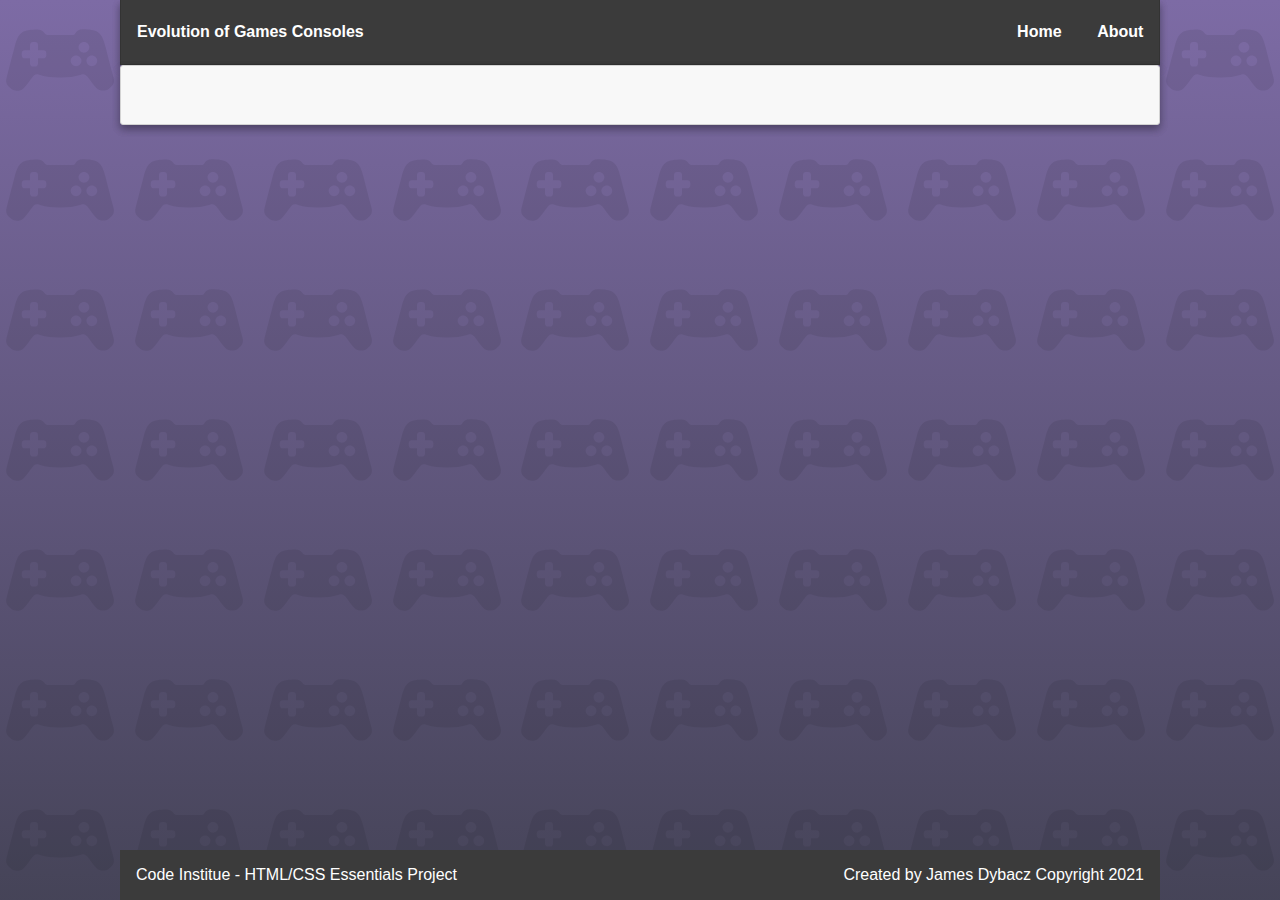
==== about.html @ e09a746b "Clean up of image directories, removal of old images,pages" ====
<!DOCTYPE html>
<html lang="en">
<head>
    <meta charset="UTF-8">
    <meta http-equiv="X-UA-Compatible" content="IE=edge">
    <meta name="viewport" content="width=device-width, initial-scale=1.0">
    <link rel="stylesheet" type="text/css" href="./css/style.css">
    <link rel="stylesheet" href="https://cdnjs.cloudflare.com/ajax/libs/font-awesome/5.15.3/css/all.min.css">
    <title>Evolution of Games Consoles</title>
</head>
<body>
    <header>
            <p>Evolution of Games Consoles</p>
            <nav>
                <ul>
                    <li><a href="index.html">Home</a></li>
                    <li><a href="about.html">About</a></li>
                </ul>
            </nav>
    </header>

    <section class="content">
        <div class="panel">
        </div>
    </section>
        
    <footer>
        <div class="ftleft">
            <p>Code Institue - HTML/CSS Essentials Project</p>
        </div>
        
        <div class="ftright">
            <p>Created by James Dybacz Copyright 2021 </p>
        </div>
    </footer>

</body>
</html>
---- css/style.css ----
/***************** MENU *****************\
            1.INITIATE
            2.HEADER & NAV
            3.BODY
            4.FOOTER
            5.MEDIA QUERY/MOBILE LAYOUT
            6.UNUSED CODE
    \****************************************/

/********** 1.INITIATE **********/
* {
    border: 0;
    padding: 0;
    margin: 0;
    font-family:-apple-system, BlinkMacSystemFont, 'Segoe UI', Roboto, Oxygen, Ubuntu, Cantarell, 'Open Sans', 'Helvetica Neue', sans-serif
   }

html{
   height: 100%;
   background: linear-gradient(to bottom, rgba(125,107,165,1) 0%,rgba(43,43,61,0.9) 110%);
   background-attachment: fixed;
}

body {
   
   background-image: url(../images/other/controller.svg);
   background-attachment: fixed;
   background-repeat: space;
   padding: 0 120px 0 120px;
   min-height: 100%;
   display: grid;
   grid-template-rows: auto 1fr auto ;
}

    /** VARIABLES **/
:root {
    --main-color:#3B3B3B;
}

    /** HOTFIX FOR FLOATING DIVS **/
header::after, .panel::after, .panel-top::after {
    content: '';
    display: table;
    clear: both;
}

/********** 2.HEADER & NAV **********/
header {
    background-color: var(--main-color);
    box-shadow: 0 4px 8px 0 rgba(0, 0, 0, 0.2), 0 4px 8px 0 rgba(0, 0, 0, 0.2);   
    border-style: solid;
    border-width: 0 1px 1px 1px;
    border-color: #333333;
    grid-row-start: 1;
    grid-row-end: 2;

}

header > p {
    color: white;
    float: left;
    line-height: 4em;
    font-weight: bold;
    padding-left: 1em;
}

nav ul {
    list-style: none;
    float: right;
}

nav li {
    display: inline-flex;
    margin: 0 -2px 0 -2px;
    font-weight: bold;
    color: white;
    line-height: 4em;

}

nav a {
    color: white;
    text-decoration: none;
    display: block;
    width: 100%;
    padding: 0 1.1em 0 1.1em;
}

nav li:hover{
    background-color: teal;
}

nav a:focus {
    background-color: teal;
}

nav a:active{
    background-color: thistle;
}

.sticky-nav {
	background-color: #ffffff;
	position: sticky;
	top: 0;
  z-index: 3;
  border-right: 2px;
  border-bottom: 2px;
  border-left: 2px;
  border-style: solid;
  border-color: #c70202f5;
}

.list-inline {
	list-style: none;
	padding: 10px;
  text-align: center;
  
}

.list-inline > li a {
  text-decoration: none;
  text-transform: uppercase;
  font-weight: bold;
  font-size: 18px;
}

.list-inline > li a:visited {
  color:black;
}

.list-inline > li {
	display: inline-block;
  padding: 0px 30px 0px 30px;
  
}

.list-inline > li:before {
	content: ""; 
	position: absolute; 
}

/********** 3.BODY **********/

.body-content {
    grid-row-start: 2;
    grid-row-end: 3;
    width: 100%;
    height: 100%;
}
.panel {
    overflow: hidden;
    border-radius: 3px;
    padding: 29px 0 29px 0;
    background-color: rgb(248, 248, 248);
    border: solid 1px rgb(211, 211, 211);
    box-shadow: 0 4px 8px 0 rgba(0, 0, 0, 0.2), 0 4px 8px 0 rgba(0, 0, 0, 0.2);
    grid-row-end: 3;
}

/********** 4.TIMELINE **********/

.timeline {
  position: relative;
  width: 100%;
  max-width: 97%;
  margin: 0 auto;
  box-sizing: border-box;
}

.timeline::after {
  content: '';
  position: absolute;
  width: 2px;
  background: #c70202f5;
  top: 0;
  bottom: 0;
  left: 50%;
  margin-left: -1px;
  box-sizing: border-box;
}

.timeline-header {
  margin-left: 45px;
  padding-left: 10px;
  box-sizing: content-box;
}

.container {
  padding: 21px 21px 21px 21px;
  position: relative;
  background: inherit;
  width: 50%;
  box-sizing: border-box;
  
}

.container.left {
  left: 0;
  box-sizing: border-box;
  margin-bottom: -115px;
}

.container.right {
  left: 50%;
  box-sizing: border-box;
  padding: 21px 21px 21px 21px;
  margin-bottom: -115px;
  
}

.container.top {
    box-sizing: border-box;
    padding: 0 150px 0 150px;
    width: 100%;
    z-index: 2;
  }

.container.bottom {
  margin-bottom: 0;
}

.container.top .content {
    padding: 20px 30px 150px 30px;
    box-sizing: border-box;
  }
.container.top .icon {
    left: calc(50% - 33px);
    top: 600px;
    width: 65px;
    height: 65px;
    line-height: 25px;
    background-size: 50px;
  }

.container.top .year {
    left: calc(50% - 37px);
    top: 550px;
  }

.container.top::after{
    visibility: hidden;
  }

.container.top::before{
    left: calc(50% - 25px);
    top: 680px;
    transform: rotate(90deg);
  }

.container::after {
  content: '';
  position: absolute;
  width: 16px;
  height: 16px;
  top: calc(50% - 10px);
  right: -8px;
  background: #ffffff;
  border: 2px solid #c70202f5;
  border-radius: 16px;
  z-index: 1;
  box-sizing: border-box;
}

.container.right::after {
  left: -8px;
  box-sizing: border-box;
}

.container::before {
  content: '';
  position: absolute;
  width: 50px;
  height: 2px;
  top: calc(50% - 3px);
  right: 8px;
  background: #c70202f5;
  z-index: 1;
  box-sizing: border-box;
}

.container.right::before {
  left: 8px;
  box-sizing: border-box;
}

.container .year {
  position: absolute;
  display: inline-block;
  top: calc(50% - 26px);
  text-align: center;
  font-size: 2em;
  color: #006E51;
  text-transform: uppercase;
  letter-spacing: 1px;
  z-index: 1;
  box-sizing: border-box;
}

.container.left .year {
  right: -93px;
  box-sizing: border-box;
  text-align: left;
}

.container.right .year {
  left: -93px;
  box-sizing: border-box;
  text-align: right;
}

.container .icon {
  position: absolute;
  display: inline-block;
  width: 40px;
  height: 40px;
  top: calc(50% - 22px);
  background: #c70202f5;
  border: 2px solid #c70202f5;
  border-radius: 9px;
  text-align: center;
  font-size: 18px;
  color: #ffffff;
  z-index: 1;
  box-sizing: border-box;
  background-repeat:no-repeat;
  background-size: 30px 30px;
  background-position: center;
}

.container.left .icon {
  right: 35px;
  box-sizing: border-box;
}

.container.right .icon {
  left: 35px;
  box-sizing: border-box;
}
#light-bulb {
  background-image: url(../images/icons/light-bulb.svg)
}

#pong {
  background-image: url(../images/icons/pong.svg);
}

#microchip {
  background-image: url(../images/icons/microchip.svg);
}

#invader {
  background-image: url(../images/icons/invader.svg)
}

#novosel {
  background-image: url(../images/icons/novoselmushroom.svg)
}

#joystick {
  background-image: url(../images/icons/joystick.svg);
}

#hedgehog {
  background-image: url(../images/icons/sonic.svg)
}

#cd-rom {
  background-image: url(../images/icons/game-cd.svg)
}

#ps-icn {
  background-image: url(../images/icons/ps_icon.svg);
}

#threed-icn {
  background-image: url(../images/icons/3d-icon.svg);
}
#eth-icn {
  background-image: url(../images/icons/ethernet-icon.svg);
}

#xbx-icn {
  background-image: url(../images/icons//xbx-icon.svg)
}

#hd-icn {
  background-image: url(../images/icons/hd-icon.svg)
}

#headset {
  background-image: url(../images/icons/headset.svg);
}

#multiplayer {
  background-image: url(../images/icons/online-game.svg);
}

#fourk-icn {
  background-image: url(../images/icons/4k-icon.svg);
}

.container .content {
  padding: 24px 65px 23px 23px;
  background: #ffffff;
  position: relative;
  border: 1px solid #00000013;
  box-sizing: border-box;
  box-shadow: 0 4px 8px 0 rgba(0, 0, 0, 0.2), 0 4px 8px 0 rgba(0, 0, 0, 0.2);
}

.container.right .content {
  padding: 24px 15px 23px 65px;
  box-sizing: border-box;
}

.container .content h2 {
  margin: 5px 0 5px 0;
  font-size: 18px;
  font-weight: normal;
  color: #c70202f5;
  box-sizing: border-box;
}

.container .content p {
  margin: 0;
  font-size: 0.85vw;
  line-height: 2w;
  color: #000000;
  box-sizing: border-box;
  padding-bottom: 16px;
}

.container .content span {
  margin: 0;
  font-size: 12px;
  line-height: 26px;
  color: #000000;
  font-weight: bold;
  box-sizing: border-box;
}

.container .content span a {
  font-weight:normal;
}

figcaption .source-link {
  font-style: italic;
  vertical-align: super;
  font-size: 10px;
  text-decoration: none;
}

#brown-box {
  width: 25%;;
  border: 1px solid #00000015;
  float: right;
  margin: 1%;
  box-sizing: border-box;
  max-width: 180px;
}

#brown-box img {
  width: 100%;
  padding: 5px 5px 5px 5px;
  box-sizing: border-box;
}

#brown-box figcaption {
  padding: 5px;
  font-size: 11px;
  font-weight: bold;
  text-align: center;

}

#odyssey-box, #et-box {
  width: 40%;;
  border: 1px solid #00000015;
  float: right;
  margin: 1%;
  box-sizing: border-box;
  text-align: center;
  max-width: 180px;
}

#odyssey-box img, #et-box img{
  width: 100%;
  padding: 5px 5px 5px 5px;
  box-sizing: border-box;
}

#odyssey-box figcaption, #et-box figcaption {
  padding: 0 5px 5px 5px;
  font-size: 11px;
  font-weight: bold;

}

#et-box {
  width:25%;
}


@media (max-width: 768px) {
  
  body {
    padding: 0 40px 0 40px;
  }

  .timeline::after {
    left: 35px;
  }

  .container {
    width: 100%;
  }

  .container.top {
    padding: 0 0 0 0;
  }

  .container.right {
    left: 0%;
  }

  .container.right, .container.left {
    margin-bottom: -25px;
    padding-left: 73px;
    padding-right: 5px;
  }

  .container.top::after {
    left: 10px;
  }

  .container.left::after, .container.right::after {
    top: 75px;
    left: 27px;
  }

  .container.top::before{
    left: -277px;
    top: 380px;
    width: 624px;
    height: 2px;
  }
  .container.left::before, .container.right::before {
    top: 82px;
    left: 35px;
    border-color: transparent #c70202f5 transparent transparent;
  }

  .container.top .year {
    left: 10px;
    top: 90px;
    font-size: 16px;
    font-weight: 700;
    background-color:#ffffff;
    padding: 4px;
    border: solid 1px #c70202f5;
    border-radius: 5px;
    z-index: 2;
}

  .container.left .year, .container.right .year {
    right: auto;
    top: 117px;
    left: 10px;
    font-size: 16px;
    font-weight: 700;
    background-color:#ffffff;
    padding: 4px;
    border: solid 1px #c70202f5;
    border-radius: 5px;
    z-index: 2;
  }

  .container.top .icon {
    top: 29px;
    left: 10px;
    height: 50px;
    width: 50px;
    background-size: 40px;
  }

  .container.left .icon, .container.right .icon {
    right: auto;
    left: 85px;
    top: 63px;
  }

  .container.top .content {
    padding: 20px 30px 30px 69px;
    box-sizing: border-box;
  }

  .container.left .content, .container.right .content {
    padding: 30px 15px 30px 60px;
  }

  .container .content p {
    font-size: 12px;
  }

  #odyssey-box, #et-box {
    max-width: 90px;
  }

  .list-inline > li {
    padding: 0px 5px 0px 5px;
  }

  .list-inline > li a {
    font-weight: 600;
    font-size: 12px;
  }
}
@media (max-width: 420px) {

  body {
    padding: 0 0 0 0;
  }

  .panel {
    margin: 0px 5px 5px 5px;
    padding: 5px 0 29px 0;
  }

  .timeline::after {
    left: 22px;
  }

  .container {
    width: 100%;
  }
  .container.top {
    padding: 0 0 0 0;
  }

  .container.right {
    left: 0%;
  }

  .container.right, .container.left {
    margin-bottom: -25px;
    padding-left: 46px;
    padding-right: 1px;
  }
  .container.top::after {
    left: 10px;
  }
  .container.left::after, 
  .container.right::after {
    top: 39px;
    left: 14px;
    z-index: 2;
  }

  .container.top::before{
    left: -359px;
    top: 433px;
    width: 762px;
    height: 2px;
  }

  .container.left::before, .container.right::before {
    top: 46px;
    left: 25px;
    border-color: transparent #c70202f5 transparent transparent;
  }

  .container.top .year {
    left: 4px;
    top: 69px;
    font-size: 10px;
    font-weight: 700;
    background-color:#ffffff;
    padding: 4px;
    border: solid 1px #c70202f5;
    border-radius: 5px;
    z-index: 2;
  }

  .container.left .year, .container.right .year {
    right: auto;
    top: 62px;
    left: 4px;
    font-size: 10px;
    font-weight: 700;
    background-color:#ffffff;
    padding: 4px;
    border: solid 1px #c70202f5;
    border-radius: 5px;
    z-index: 2;
  }

  .container.top .icon {
    top: 31px;
    left: 5px;
    height: 36px;
    width: 36px;
    background-size: 25px;
  }

  .container.left .icon, .container.right .icon {
    right: auto;
    left: 54px;
    top: 32px;
    height: 30px;
    width: 30px;
    background-size: 25px;
  }

  .container.top .content {
    padding: 10px 10px 30px 45px;
    box-sizing: border-box;
  }

  .container.left .content, .container.right .content {
    padding: 10px 10px 0px 43px;
  }

  .container .content p {
    font-size: 10px;
  }

  .container .content h1 {
    font-size: 20px;
  }

  .container .content h2 {
    font-size: 12px;
  }

  .container .content span {
    font-size: 10px;
    line-height: 24px;
  }

  #odyssey-box, #et-box {
    max-width: 90px;
  }

  #brown-box {
    width: 130px;
  }

  #brown-box figcaption, #odyssey-box figcaption, #et-box figcaption {
    padding: 0 2px 2px 2px;
    font-size: 8px;
  }

    figcaption .source-link {
      font-size: 7px;
  }

  .sticky-nav {
    margin: 0 5px;

  }
  .list-inline {
    list-style: none;
    padding: 5px 5px 7px 5px;
    text-align: center;
  }

  .list-inline > li {
    padding: 0px 2px 0px 2px;
  }

  .list-inline > li a {
    font-weight: 700;
    font-size: 8px;
  }
}

footer{
    background-color: var(--main-color);
    color: white;
    display: inline-flex;
    grid-row-start: 3;
    grid-row-end: 4;
}
.ftleft {
    width: 100%;
    text-align: left;
    padding: 1em;
}
.ftright {
    width: 100%;
    text-align: right;
    padding: 1em;
}
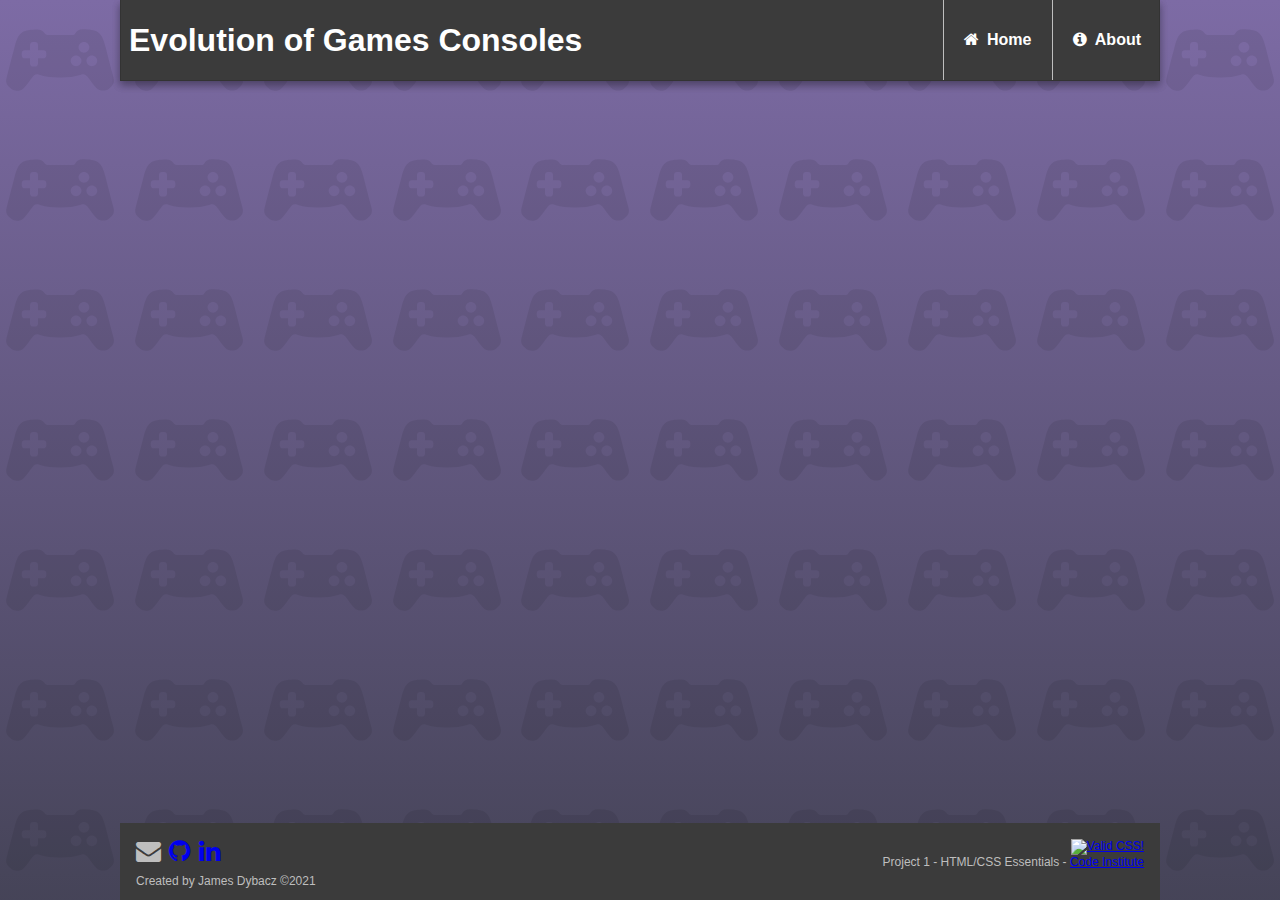
==== commit ef1455e5: "Style improve ments" ====
--- a/about.html
+++ b/about.html
@@ -5,7 +5,7 @@
     <meta http-equiv="X-UA-Compatible" content="IE=edge">
     <meta name="viewport" content="width=device-width, initial-scale=1.0">
     <link rel="stylesheet" type="text/css" href="./css/style.css">
-    <link rel="stylesheet" href="https://cdnjs.cloudflare.com/ajax/libs/font-awesome/5.15.3/css/all.min.css">
+    <link rel="stylesheet" href="https://maxcdn.bootstrapcdn.com/font-awesome/4.7.0/css/font-awesome.min.css" type="text/css">
     <title>Evolution of Games Consoles</title>
 </head>
 <body>
@@ -13,8 +13,8 @@
             <p>Evolution of Games Consoles</p>
             <nav>
                 <ul>
-                    <li><a href="index.html">Home</a></li>
-                    <li><a href="about.html">About</a></li>
+                    <li><a href="index.html"><i class="fa fa-home" aria-hidden="true"></i>Home</a></li>
+                    <li><a href="about.html"><i class="fa fa-info-circle" aria-hidden="true"></i>About</a></li>
                 </ul>
             </nav>
     </header>
@@ -26,11 +26,21 @@
         
     <footer>
         <div class="ftleft">
-            <p>Code Institue - HTML/CSS Essentials Project</p>
+          <a href="mailto: jdybacz@gmail.com" target="_blank"><i class="fa fa-envelope" aria-hidden="true"></i></a>
+          <a href="https://github.com/dybacz" target="_blank"><i class="fa fa-github" aria-hidden="true"></i></a>
+          <a href="https://www.linkedin.com/in/james-dybacz/" target="_blank"><i class="fa fa-linkedin" aria-hidden="true"></i></a>
+          <p>Created by James Dybacz &copy;2021 </p>
         </div>
         
         <div class="ftright">
-            <p>Created by James Dybacz Copyright 2021 </p>
+          <p>
+            <a href="https://jigsaw.w3.org/css-validator/check/referer">
+                <img style="border:0;width:88px;height:31px"
+                    src="https://jigsaw.w3.org/css-validator/images/vcss-blue"
+                    alt="Valid CSS!" />
+            </a>
+        </p>
+        <p>Project 1 - HTML/CSS Essentials - <a href="https://codeinstitute.net/" target="_blank">Code Institute</a></p>
         </div>
     </footer>
 
--- a/css/style.css
+++ b/css/style.css
@@ -12,7 +12,7 @@
     border: 0;
     padding: 0;
     margin: 0;
-    font-family:-apple-system, BlinkMacSystemFont, 'Segoe UI', Roboto, Oxygen, Ubuntu, Cantarell, 'Open Sans', 'Helvetica Neue', sans-serif
+    font-family:BlinkMacSystemFont, 'Segoe UI', Roboto, Oxygen, Ubuntu, Cantarell, 'Open Sans', 'Helvetica Neue', sans-serif;
    }
 
 html{
@@ -32,12 +32,7 @@
    grid-template-rows: auto 1fr auto ;
 }
 
-    /** VARIABLES **/
-:root {
-    --main-color:#3B3B3B;
-}
-
-    /** HOTFIX FOR FLOATING DIVS **/
+/** HOTFIX FOR FLOATING DIVS **/
 header::after, .panel::after, .panel-top::after {
     content: '';
     display: table;
@@ -46,7 +41,7 @@
 
 /********** 2.HEADER & NAV **********/
 header {
-    background-color: var(--main-color);
+    background-color: #3B3B3B;
     box-shadow: 0 4px 8px 0 rgba(0, 0, 0, 0.2), 0 4px 8px 0 rgba(0, 0, 0, 0.2);   
     border-style: solid;
     border-width: 0 1px 1px 1px;
@@ -57,19 +52,25 @@
 }
 
 header > p {
-    color: white;
-    float: left;
-    line-height: 4em;
-    font-weight: bold;
-    padding-left: 1em;
-}
-
-nav ul {
+  color: white;
+  float: left;
+  line-height: 80px;
+  font-weight: bold;
+  padding-left: 8px;
+  font-size: 32px;
+}
+
+nav li i {
+  color: white;
+  padding-right: 8px;
+}
+
+header nav ul {
     list-style: none;
     float: right;
 }
 
-nav li {
+header nav li {
     display: inline-flex;
     margin: 0 -2px 0 -2px;
     font-weight: bold;
@@ -78,60 +79,83 @@
 
 }
 
-nav a {
+header nav a {
     color: white;
     text-decoration: none;
     display: block;
     width: 100%;
-    padding: 0 1.1em 0 1.1em;
-}
-
-nav li:hover{
+    padding: 0 20px 0 20px;
+    line-height: 80px;
+    border-left: 1px;
+    border-style: solid;
+    border-color: #bebebe;
+}
+
+header nav li:hover{
     background-color: teal;
 }
 
-nav a:focus {
+header nav a:focus {
     background-color: teal;
 }
 
-nav a:active{
+header nav a:active{
     background-color: thistle;
 }
 
 .sticky-nav {
-	background-color: #ffffff;
+	background-color: transparent;
 	position: sticky;
 	top: 0;
   z-index: 3;
-  border-right: 2px;
-  border-bottom: 2px;
-  border-left: 2px;
-  border-style: solid;
-  border-color: #c70202f5;
 }
 
 .list-inline {
 	list-style: none;
-	padding: 10px;
+	padding: 0px 10px;
   text-align: center;
   
 }
 
 .list-inline > li a {
+  padding: 10px 23px 10px 23px;
+  box-sizing: border-box;
   text-decoration: none;
   text-transform: uppercase;
   font-weight: bold;
   font-size: 18px;
+  display: block;
+  width: 100%;
 }
 
 .list-inline > li a:visited {
   color:black;
 }
 
+.list-inline li a:hover, .list-inline li a:focus {
+  color: #FFFFFF;
+  background-color:#c70202f5;
+}
+
 .list-inline > li {
-	display: inline-block;
-  padding: 0px 30px 0px 30px;
+  display: inline-block;
+  border-bottom: 2px;
+  border-right: 2px;
+  border-top: 2px;
+  border-style: solid;
+  border-color: #c70202f5;
+  margin-right: -4px;
+  margin-left: -1px;
+  box-sizing: border-box;
+  width: 120px;
+  background-color: #ffffff;
   
+}
+
+.first-listitem {
+  border-left: 2px;
+  border-style: solid; 
+  border-color: #c70202f5; 
 }
 
 .list-inline > li:before {
@@ -139,6 +163,12 @@
 	position: absolute; 
 }
 
+header img {
+  height: 70px;
+  display: block;
+  float: left;
+  padding: 4px 5px 6px 10px;
+}
 /********** 3.BODY **********/
 
 .body-content {
@@ -146,14 +176,15 @@
     grid-row-end: 3;
     width: 100%;
     height: 100%;
+    background-color: rgb(248, 248, 248);
+    border: solid 1px rgb(211, 211, 211);
+    border-top-width: 0px;
+    box-shadow: 0 4px 8px 0 rgba(0, 0, 0, 0.2), 0 4px 8px 0 rgba(0, 0, 0, 0.2);
 }
 .panel {
     overflow: hidden;
-    border-radius: 3px;
-    padding: 29px 0 29px 0;
-    background-color: rgb(248, 248, 248);
-    border: solid 1px rgb(211, 211, 211);
-    box-shadow: 0 4px 8px 0 rgba(0, 0, 0, 0.2), 0 4px 8px 0 rgba(0, 0, 0, 0.2);
+    padding: 0 0 29px 0;
+    
     grid-row-end: 3;
 }
 
@@ -163,7 +194,7 @@
   position: relative;
   width: 100%;
   max-width: 97%;
-  margin: 0 auto;
+  margin: 10px auto 0 auto;
   box-sizing: border-box;
 }
 
@@ -220,12 +251,12 @@
 }
 
 .container.top .content {
-    padding: 20px 30px 150px 30px;
+    padding: 20px 30px 120px 30px;
     box-sizing: border-box;
   }
 .container.top .icon {
     left: calc(50% - 33px);
-    top: 600px;
+    top: 509px;
     width: 65px;
     height: 65px;
     line-height: 25px;
@@ -234,7 +265,7 @@
 
 .container.top .year {
     left: calc(50% - 37px);
-    top: 550px;
+    top: 462px;
   }
 
 .container.top::after{
@@ -243,7 +274,7 @@
 
 .container.top::before{
     left: calc(50% - 25px);
-    top: 680px;
+    top: 596px;
     transform: rotate(90deg);
   }
 
@@ -315,7 +346,6 @@
   height: 40px;
   top: calc(50% - 22px);
   background: #c70202f5;
-  border: 2px solid #c70202f5;
   border-radius: 9px;
   text-align: center;
   font-size: 18px;
@@ -340,11 +370,11 @@
   background-image: url(../images/icons/light-bulb.svg)
 }
 
-#pong {
+#pong, #pong2 {
   background-image: url(../images/icons/pong.svg);
 }
 
-#microchip {
+#microchip, #microchip2, #microchip3, #microchip4 {
   background-image: url(../images/icons/microchip.svg);
 }
 
@@ -356,7 +386,7 @@
   background-image: url(../images/icons/novoselmushroom.svg)
 }
 
-#joystick {
+#joystick, #joystick2, #joystick3 {
   background-image: url(../images/icons/joystick.svg);
 }
 
@@ -364,7 +394,7 @@
   background-image: url(../images/icons/sonic.svg)
 }
 
-#cd-rom {
+#cd-rom, #cd-rom2 {
   background-image: url(../images/icons/game-cd.svg)
 }
 
@@ -379,7 +409,7 @@
   background-image: url(../images/icons/ethernet-icon.svg);
 }
 
-#xbx-icn {
+#xbx-icn, #xbx-icn2 {
   background-image: url(../images/icons//xbx-icon.svg)
 }
 
@@ -387,11 +417,11 @@
   background-image: url(../images/icons/hd-icon.svg)
 }
 
-#headset {
+#headset, #headset2, #headset3 {
   background-image: url(../images/icons/headset.svg);
 }
 
-#multiplayer {
+#multiplayer, #multiplayer2 {
   background-image: url(../images/icons/online-game.svg);
 }
 
@@ -424,7 +454,6 @@
 .container .content p {
   margin: 0;
   font-size: 0.85vw;
-  line-height: 2w;
   color: #000000;
   box-sizing: border-box;
   padding-bottom: 16px;
@@ -451,12 +480,12 @@
 }
 
 #brown-box {
-  width: 25%;;
+  width: 25%;
   border: 1px solid #00000015;
   float: right;
   margin: 1%;
   box-sizing: border-box;
-  max-width: 180px;
+  max-width: 240px;
 }
 
 #brown-box img {
@@ -473,7 +502,7 @@
 
 }
 
-#odyssey-box, #et-box {
+.img-box, #et-box {
   width: 40%;;
   border: 1px solid #00000015;
   float: right;
@@ -483,13 +512,13 @@
   max-width: 180px;
 }
 
-#odyssey-box img, #et-box img{
+.img-box img, #et-box img{
   width: 100%;
   padding: 5px 5px 5px 5px;
   box-sizing: border-box;
 }
 
-#odyssey-box figcaption, #et-box figcaption {
+.img-box figcaption, #et-box figcaption {
   padding: 0 5px 5px 5px;
   font-size: 11px;
   font-weight: bold;
@@ -602,7 +631,7 @@
     font-size: 12px;
   }
 
-  #odyssey-box, #et-box {
+  .img-box, #et-box {
     max-width: 90px;
   }
 
@@ -737,7 +766,7 @@
     line-height: 24px;
   }
 
-  #odyssey-box, #et-box {
+  .img-box, #et-box {
     max-width: 90px;
   }
 
@@ -745,7 +774,7 @@
     width: 130px;
   }
 
-  #brown-box figcaption, #odyssey-box figcaption, #et-box figcaption {
+  #brown-box figcaption, .img-box figcaption, #et-box figcaption {
     padding: 0 2px 2px 2px;
     font-size: 8px;
   }
@@ -775,19 +804,40 @@
 }
 
 footer{
-    background-color: var(--main-color);
-    color: white;
+    background-color: #3B3B3B;
+    height: 77px;
     display: inline-flex;
     grid-row-start: 3;
     grid-row-end: 4;
 }
 .ftleft {
+    color: #bebebe;
     width: 100%;
     text-align: left;
     padding: 1em;
+    box-sizing: border-box;
+}
+
+.ftleft i {
+  font-size: 25px;
+  padding: 0px 4px 10px 0;
+}
+
+.ftleft a {
+  text-decoration: none;
+}
+
+.ftleft a:visited, .ftleft a[href^="mailto"], .ftright a:visited{
+  color: inherit;
+}
+
+.ftleft p,.ftright p {
+  font-size: 12px;
 }
 .ftright {
+    color: #bebebe;
     width: 100%;
     text-align: right;
     padding: 1em;
+    box-sizing: border-box;
 }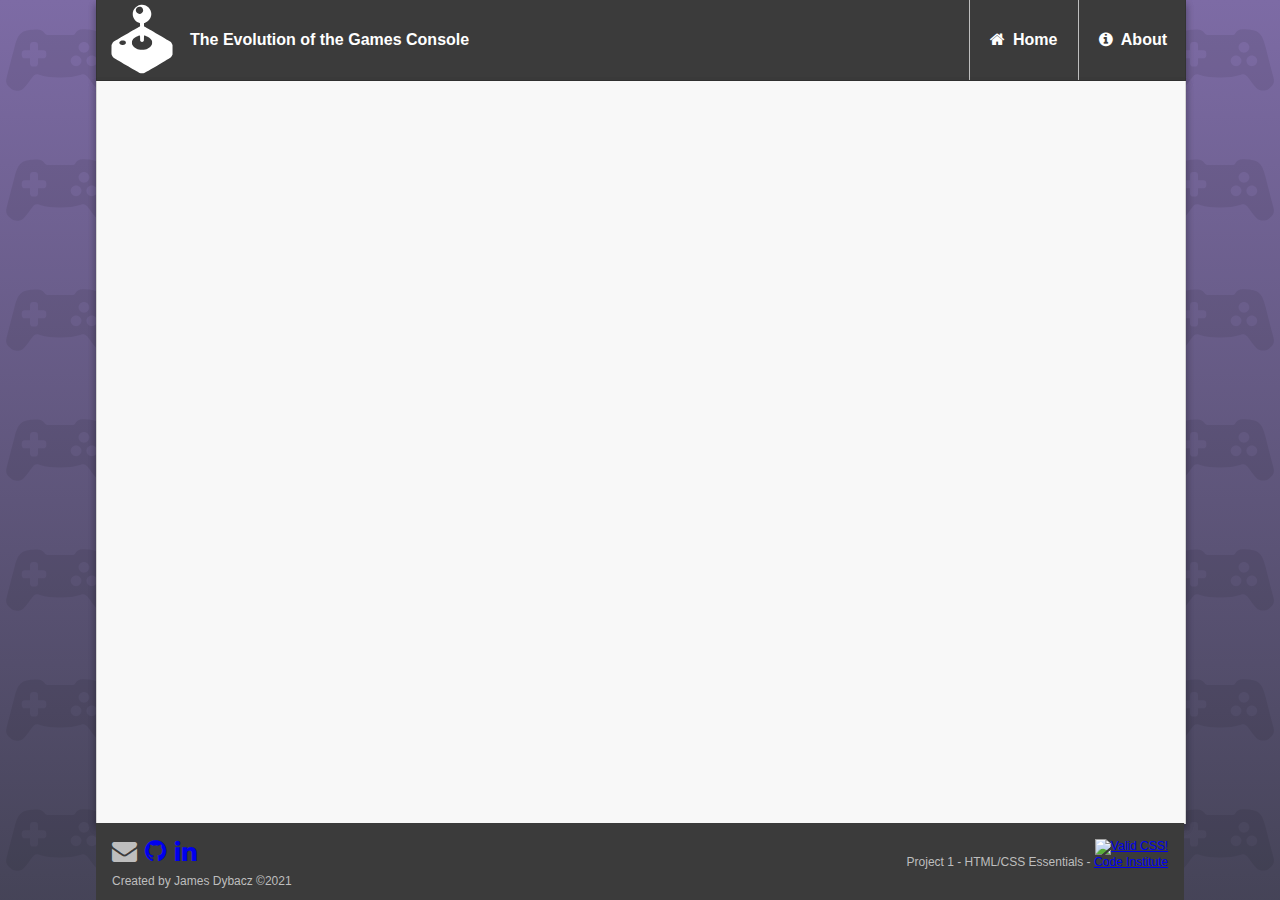
==== commit 97ce790b: "W3 Validator corrections" ====
--- a/about.html
+++ b/about.html
@@ -6,11 +6,12 @@
     <meta name="viewport" content="width=device-width, initial-scale=1.0">
     <link rel="stylesheet" type="text/css" href="./css/style.css">
     <link rel="stylesheet" href="https://maxcdn.bootstrapcdn.com/font-awesome/4.7.0/css/font-awesome.min.css" type="text/css">
-    <title>Evolution of Games Consoles</title>
+    <title>About</title>
 </head>
 <body>
     <header>
-            <p>Evolution of Games Consoles</p>
+        <img src="./images/icons/joystick2-icon.svg" alt="Joystick Logog">
+        <p>The Evolution of the Games Console</p>
             <nav>
                 <ul>
                     <li><a href="index.html"><i class="fa fa-home" aria-hidden="true"></i>Home</a></li>
@@ -19,14 +20,14 @@
             </nav>
     </header>
 
-    <section class="content">
+    <section class="main-content">
         <div class="panel">
         </div>
     </section>
         
     <footer>
         <div class="ftleft">
-          <a href="mailto: jdybacz@gmail.com" target="_blank"><i class="fa fa-envelope" aria-hidden="true"></i></a>
+          <a href="mailto:jdybacz@gmail.com" target="_blank"><i class="fa fa-envelope" aria-hidden="true"></i></a>
           <a href="https://github.com/dybacz" target="_blank"><i class="fa fa-github" aria-hidden="true"></i></a>
           <a href="https://www.linkedin.com/in/james-dybacz/" target="_blank"><i class="fa fa-linkedin" aria-hidden="true"></i></a>
           <p>Created by James Dybacz &copy;2021 </p>
--- a/css/style.css
+++ b/css/style.css
@@ -1,13 +1,3 @@
-    /***************** MENU *****************\
-            1.INITIATE
-            2.HEADER & NAV
-            3.BODY
-            4.FOOTER
-            5.MEDIA QUERY/MOBILE LAYOUT
-            6.UNUSED CODE
-    \****************************************/
-
-/********** 1.INITIATE **********/
 * {
     border: 0;
     padding: 0;
@@ -22,33 +12,30 @@
 }
 
 body {
-   
    background-image: url(../images/other/controller.svg);
    background-attachment: fixed;
    background-repeat: space;
-   padding: 0 120px 0 120px;
+   padding: 0 7.5% 0 7.5%;
    min-height: 100%;
    display: grid;
    grid-template-rows: auto 1fr auto ;
 }
 
-/** HOTFIX FOR FLOATING DIVS **/
 header::after, .panel::after, .panel-top::after {
     content: '';
     display: table;
     clear: both;
 }
 
-/********** 2.HEADER & NAV **********/
 header {
     background-color: #3B3B3B;
     box-shadow: 0 4px 8px 0 rgba(0, 0, 0, 0.2), 0 4px 8px 0 rgba(0, 0, 0, 0.2);   
     border-style: solid;
     border-width: 0 1px 1px 1px;
     border-color: #333333;
+    width: 100%;
     grid-row-start: 1;
     grid-row-end: 2;
-
 }
 
 header > p {
@@ -57,7 +44,7 @@
   line-height: 80px;
   font-weight: bold;
   padding-left: 8px;
-  font-size: 32px;
+  font-size: 1em;
 }
 
 nav li i {
@@ -76,7 +63,6 @@
     font-weight: bold;
     color: white;
     line-height: 4em;
-
 }
 
 header nav a {
@@ -118,7 +104,7 @@
 }
 
 .list-inline > li a {
-  padding: 10px 23px 10px 23px;
+  padding: 10px 0 10px 0;
   box-sizing: border-box;
   text-decoration: none;
   text-transform: uppercase;
@@ -149,7 +135,6 @@
   box-sizing: border-box;
   width: 120px;
   background-color: #ffffff;
-  
 }
 
 .first-listitem {
@@ -169,26 +154,22 @@
   float: left;
   padding: 4px 5px 6px 10px;
 }
-/********** 3.BODY **********/
-
-.body-content {
-    grid-row-start: 2;
-    grid-row-end: 3;
-    width: 100%;
-    height: 100%;
-    background-color: rgb(248, 248, 248);
-    border: solid 1px rgb(211, 211, 211);
-    border-top-width: 0px;
-    box-shadow: 0 4px 8px 0 rgba(0, 0, 0, 0.2), 0 4px 8px 0 rgba(0, 0, 0, 0.2);
+
+.main-content {
+  grid-row-start: 2;
+  grid-row-end: 3;
+  width: 100%;
+  height: 100%;
+  background-color: rgb(248, 248, 248);
+  border: solid 1px rgb(211, 211, 211);
+  border-top-width: 0px;
+  box-shadow: 0 4px 8px 0 rgba(0, 0, 0, 0.2), 0 4px 8px 0 rgba(0, 0, 0, 0.2);
 }
 .panel {
     overflow: hidden;
     padding: 0 0 29px 0;
-    
     grid-row-end: 3;
 }
-
-/********** 4.TIMELINE **********/
 
 .timeline {
   position: relative;
@@ -222,7 +203,6 @@
   background: inherit;
   width: 50%;
   box-sizing: border-box;
-  
 }
 
 .container.left {
@@ -236,7 +216,6 @@
   box-sizing: border-box;
   padding: 21px 21px 21px 21px;
   margin-bottom: -115px;
-  
 }
 
 .container.top {
@@ -244,7 +223,7 @@
     padding: 0 150px 0 150px;
     width: 100%;
     z-index: 2;
-  }
+}
 
 .container.bottom {
   margin-bottom: 0;
@@ -253,7 +232,8 @@
 .container.top .content {
     padding: 20px 30px 120px 30px;
     box-sizing: border-box;
-  }
+}
+
 .container.top .icon {
     left: calc(50% - 33px);
     top: 509px;
@@ -261,22 +241,22 @@
     height: 65px;
     line-height: 25px;
     background-size: 50px;
-  }
+}
 
 .container.top .year {
     left: calc(50% - 37px);
     top: 462px;
-  }
+}
 
 .container.top::after{
     visibility: hidden;
-  }
+}
 
 .container.top::before{
     left: calc(50% - 25px);
     top: 596px;
     transform: rotate(90deg);
-  }
+}
 
 .container::after {
   content: '';
@@ -522,18 +502,76 @@
   padding: 0 5px 5px 5px;
   font-size: 11px;
   font-weight: bold;
-
 }
 
 #et-box {
   width:25%;
 }
 
+footer{
+    background-color: #3B3B3B;
+    height: 77px;
+    display: inline-flex;
+    grid-row-start: 3;
+    grid-row-end: 4;
+}
+.ftleft {
+    color: #bebebe;
+    width: 100%;
+    text-align: left;
+    padding: 1em;
+    box-sizing: border-box;
+}
+
+.ftleft i {
+  font-size: 25px;
+  padding: 0px 4px 10px 0;
+}
+
+.ftleft a {
+  text-decoration: none;
+}
+
+.ftleft a:visited, .ftleft a[href^="mailto"], .ftright a:visited{
+  color: inherit;
+}
+
+.ftleft p,.ftright p {
+  font-size: 12px;
+}
+.ftright {
+    color: #bebebe;
+    width: 100%;
+    text-align: right;
+    padding: 1em;
+    box-sizing: border-box;
+}
+
+
+@media (max-width: 1330px) {
+
+  .list-inline > li {
+    width: calc(100% / 9);
+  }
+
+  .list-inline > li a {
+    padding: 10px 0px 10px 0px;
+  }
+}
 
 @media (max-width: 768px) {
   
   body {
     padding: 0 40px 0 40px;
+  }
+
+  header > p {
+    line-height: 75px;
+    font-size: 20px;
+  }
+  header img {
+    height: 60px;
+    padding: 10px 5px 10px 10px;
   }
 
   .timeline::after {
@@ -640,19 +678,69 @@
   }
 
   .list-inline > li a {
-    font-weight: 600;
+    font-weight: 700;
     font-size: 12px;
-  }
-}
-@media (max-width: 420px) {
+    padding: 10px 0px 10px 0px;
+  }
+}
+@media (max-width: 725px) {
+
+  body {
+    padding: 0 20px 0 20px;
+  }
+
+  header nav li {
+    width: 50%;
+  }
+
+  header nav a {
+  line-height: 40px;
+  }
+
+  header nav ul {
+    width: 100%;
+    text-align: center;
+  }
+
+  .list-inline > li {
+    padding: 0px 0px 0px 0px;
+  }
+
+  .list-inline > li a {
+    font-size: 11px;
+  }
+
+}
+@media (max-width: 470px) {
 
   body {
     padding: 0 0 0 0;
+  }
+
+  header img {
+    height: 50px;
+  }
+
+  header > p {
+    line-height: 60px;
+    font-size: 26px;
+  }
+
+  header nav a {
+    line-height: 40px;
+    border-top: 1px;
+    border-right: 1px;
+    border-style: solid;
+    border-color: #ffffff15;
   }
 
   .panel {
     margin: 0px 5px 5px 5px;
     padding: 5px 0 29px 0;
+  }
+
+  .timeline {
+    margin: 0 auto 0 auto;
   }
 
   .timeline::after {
@@ -789,55 +877,41 @@
   }
   .list-inline {
     list-style: none;
-    padding: 5px 5px 7px 5px;
+    padding: 0 5px 0 5px;
     text-align: center;
   }
 
   .list-inline > li {
-    padding: 0px 2px 0px 2px;
+    padding: 0px 0px 0px 0px;
+    margin-right: -3px;
+    margin-left: -2px;
   }
 
   .list-inline > li a {
     font-weight: 700;
     font-size: 8px;
-  }
-}
-
-footer{
-    background-color: #3B3B3B;
-    height: 77px;
-    display: inline-flex;
-    grid-row-start: 3;
-    grid-row-end: 4;
-}
-.ftleft {
-    color: #bebebe;
-    width: 100%;
-    text-align: left;
-    padding: 1em;
-    box-sizing: border-box;
-}
-
-.ftleft i {
-  font-size: 25px;
-  padding: 0px 4px 10px 0;
-}
-
-.ftleft a {
-  text-decoration: none;
-}
-
-.ftleft a:visited, .ftleft a[href^="mailto"], .ftright a:visited{
-  color: inherit;
-}
-
-.ftleft p,.ftright p {
-  font-size: 12px;
-}
-.ftright {
-    color: #bebebe;
-    width: 100%;
-    text-align: right;
-    padding: 1em;
-    box-sizing: border-box;
+    padding: 10px 0px 10px 0px;
+  }
+  
+  .ftleft p, .ftright p {
+    font-size: 8px;
+}
+}
+@media (max-width: 420px) {
+
+  header img {
+    height: 45px;
+  }
+
+  header > p {
+    line-height: 65px;
+    font-size: 17px; 
+  }
+}
+@media (max-width: 375px) {
+  
+  header > p {
+    font-size: 14px;
+  }
+
 }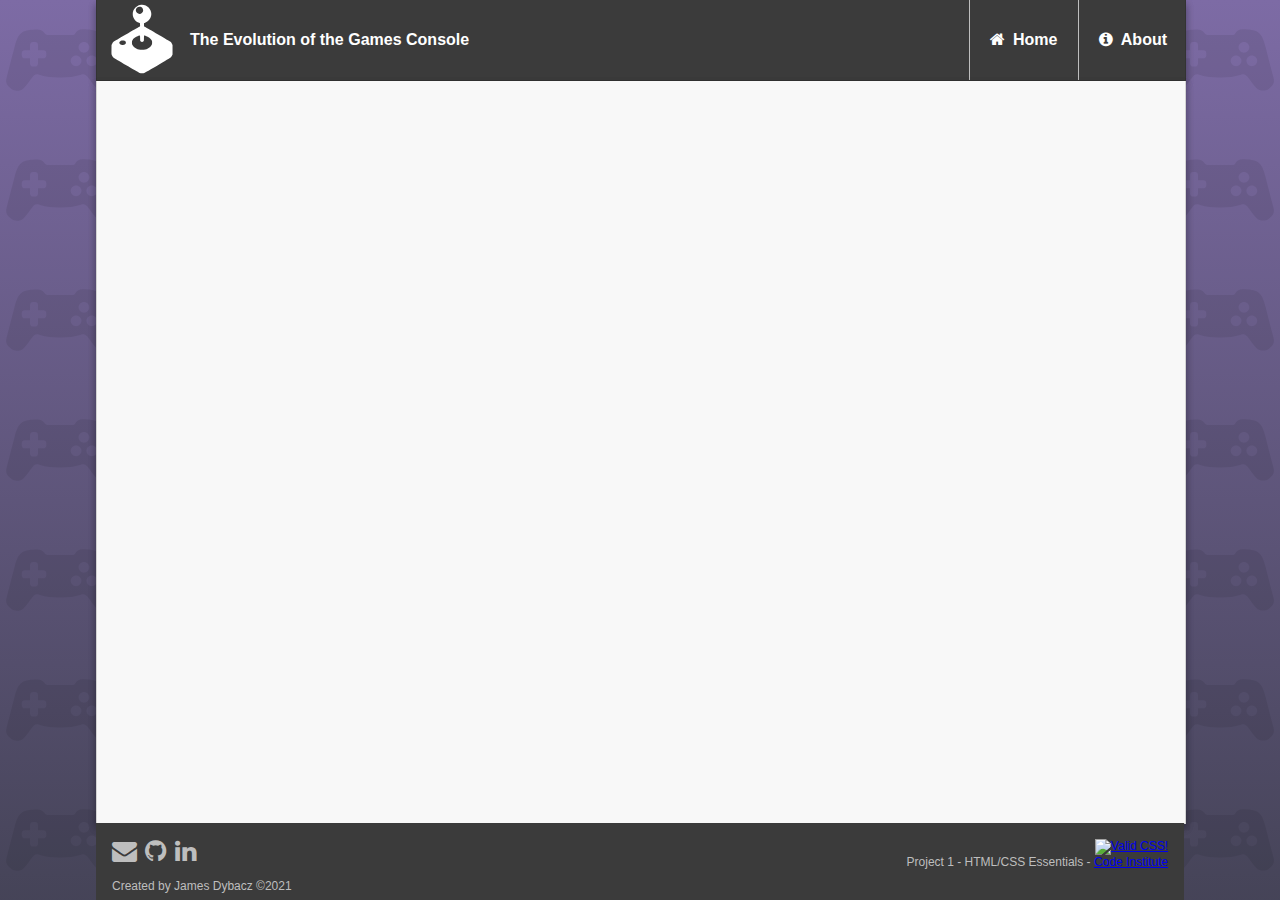
==== commit e5b24c6b: "" ====
--- a/about.html
+++ b/about.html
@@ -20,10 +20,10 @@
             </nav>
     </header>
 
-    <section class="main-content">
+    <div class="main-content">
         <div class="panel">
         </div>
-    </section>
+    </div>
         
     <footer>
         <div class="ftleft">
@@ -36,7 +36,7 @@
         <div class="ftright">
           <p>
             <a href="https://jigsaw.w3.org/css-validator/check/referer">
-                <img style="border:0;width:88px;height:31px"
+                <img style="border:0;width:88px;height:33px"
                     src="https://jigsaw.w3.org/css-validator/images/vcss-blue"
                     alt="Valid CSS!" />
             </a>
--- a/css/style.css
+++ b/css/style.css
@@ -236,7 +236,7 @@
 
 .container.top .icon {
     left: calc(50% - 33px);
-    top: 509px;
+    top: calc(100% - 90px);
     width: 65px;
     height: 65px;
     line-height: 25px;
@@ -245,7 +245,7 @@
 
 .container.top .year {
     left: calc(50% - 37px);
-    top: 462px;
+    top: calc(100% - 134px);
 }
 
 .container.top::after{
@@ -254,7 +254,7 @@
 
 .container.top::before{
     left: calc(50% - 25px);
-    top: 596px;
+    top: calc(100% - 25px);
     transform: rotate(90deg);
 }
 
@@ -524,12 +524,14 @@
 }
 
 .ftleft i {
+  height: 33px;
   font-size: 25px;
-  padding: 0px 4px 10px 0;
-}
-
-.ftleft a {
+  padding: 0px 4px 7px 0;
+}
+
+.ftleft a, .ftleft a:link {
   text-decoration: none;
+  color: #bebebe;
 }
 
 .ftleft a:visited, .ftleft a[href^="mailto"], .ftright a:visited{
